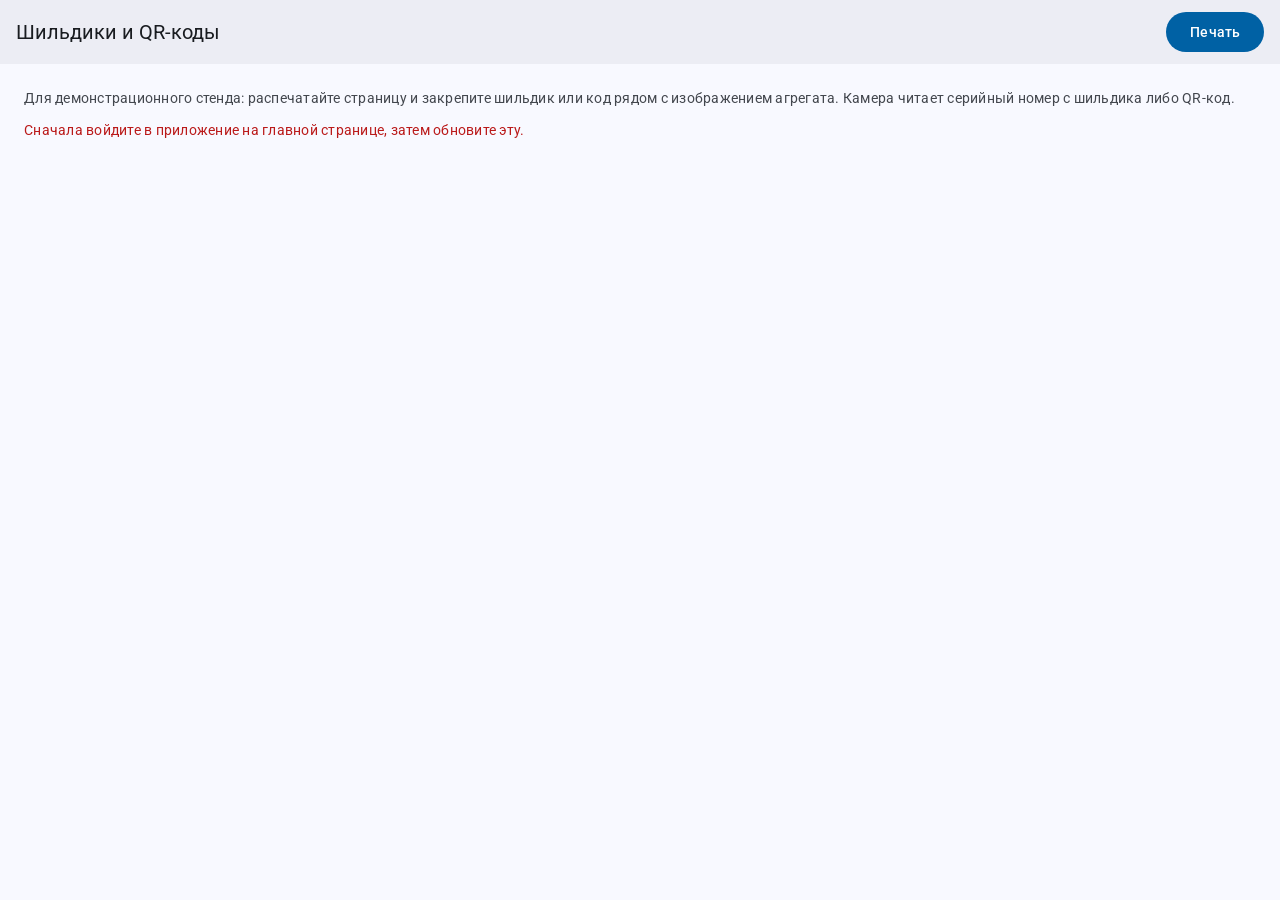
==== client/labels.html @ 5e2298b8 "init" ====
<!doctype html>
<html lang="ru">
<head>
  <meta charset="utf-8">
  <meta name="viewport" content="width=device-width, initial-scale=1">
  <title>Шильдики и QR-коды</title>
  <link rel="stylesheet" href="styles.css">
  <style>
    .unit { display: flex; gap: 24px; align-items: center; flex-wrap: wrap; break-inside: avoid; }
    .plate { width: 380px; padding: 18px 22px; border: 2px solid #333; border-radius: 8px; color: #111;
             background: linear-gradient(#e6e8ea, #c9cdd1); font-family: Arial, Helvetica, sans-serif; }
    .plate .maker { font-size: 14px; letter-spacing: .08em; }
    .plate .model { font-size: 20px; font-weight: 700; margin: 6px 0 10px; }
    .plate .serial { font-size: 26px; font-weight: 700; letter-spacing: .04em; }
    .plate .small { font-size: 13px; margin-top: 8px; }
    .qr { text-align: center; }
    .qr img { display: block; width: 190px; height: 190px; image-rendering: pixelated; background: #fff; }
    @media print { .top-app-bar, .no-print { display: none; } body { background: #fff; } .card { border: 0; } }
  </style>
</head>
<body>
  <header class="top-app-bar">
    <div class="app-bar-title"><span class="title-large">Шильдики и QR-коды</span></div>
    <button class="btn filled no-print" type="button" onclick="print()" style="margin-right: 12px">Печать</button>
  </header>
  <main class="stack">
  <p class="muted no-print">Для демонстрационного стенда: распечатайте страницу и закрепите шильдик или код рядом
    с изображением агрегата. Камера читает серийный номер с шильдика либо QR-код.</p>
  <div id="units" class="stack"></div>
  </main>
  <script type="module">
    const el = (tag, className, text) => {
      const node = document.createElement(tag);
      if (className) node.className = className;
      if (text !== undefined) node.textContent = text;
      return node;
    };
    const box = document.getElementById('units');
    const res = await fetch('/api/equipment');
    if (!res.ok) box.append(el('p', 'error-text', 'Сначала войдите в приложение на главной странице, затем обновите эту.'));
    for (const unit of res.ok ? await res.json() : []) {
      const row = el('div', 'unit card outlined');
      const plate = el('div', 'plate');
      plate.append(
        el('div', 'maker', unit.manufacturer || 'PUMP UNIT'),
        el('div', 'model', unit.model),
        el('div', 'serial', `S/N ${unit.serial}`),
        el('div', 'small', 'MADE IN RUSSIA'),
      );
      const qr = el('div', 'qr');
      const img = el('img');
      img.src = `/api/equipment/${encodeURIComponent(unit.id)}/qr.png`;
      img.alt = `QR-код ${unit.id}`;
      qr.append(img, el('div', '', unit.id));
      row.append(plate, qr);
      box.append(row);
    }
  </script>
</body>
</html>
---- client/styles.css ----
/* EquipVision — Material Design 3.
   Hand-written (no build step, no CDN: the plant network has no internet). Colour roles come from
   the Material Theme Builder scheme for the seed #0061A4; "success" and "warning" are extended
   colours, as M3 has no such roles of its own. Roboto is bundled in fonts/ (SIL OFL 1.1). */

@font-face {
  font-family: "Roboto";
  src: url("fonts/Roboto.ttf") format("truetype");
  font-weight: 100 900;
  font-display: swap;
}

:root {
  color-scheme: light dark;

  --md-primary: #0061a4;            --md-on-primary: #ffffff;
  --md-primary-container: #d1e4ff;  --md-on-primary-container: #001d36;
  --md-secondary: #535f70;          --md-on-secondary: #ffffff;
  --md-secondary-container: #d7e3f7; --md-on-secondary-container: #101c2b;
  --md-tertiary: #6b5778;           --md-tertiary-container: #f2daff; --md-on-tertiary-container: #251431;
  --md-error: #ba1a1a;              --md-on-error: #ffffff;
  --md-error-container: #ffdad6;    --md-on-error-container: #410002;
  --md-success: #2e6c3a;            --md-success-container: #b1f2b4; --md-on-success-container: #00210b;
  --md-warning: #7c5800;            --md-warning-container: #ffdea6; --md-on-warning-container: #271900;

  --md-surface: #f8f9ff;            --md-on-surface: #191c20;
  --md-on-surface-variant: #43474e;
  --md-surface-container-lowest: #ffffff;
  --md-surface-container-low: #f2f3fa;
  --md-surface-container: #ecedf4;
  --md-surface-container-high: #e6e8ee;
  --md-surface-container-highest: #e1e2e8;
  --md-outline: #73777f;            --md-outline-variant: #c3c7cf;
  --md-inverse-surface: #2e3135;    --md-inverse-on-surface: #eff0f7; --md-inverse-primary: #9ecaff;
  --md-scrim: rgba(0, 0, 0, .5);

  --md-elevation-1: 0 1px 2px rgba(0, 0, 0, .3), 0 1px 3px 1px rgba(0, 0, 0, .15);
  --md-elevation-2: 0 1px 2px rgba(0, 0, 0, .3), 0 2px 6px 2px rgba(0, 0, 0, .15);
  --md-elevation-3: 0 4px 8px 3px rgba(0, 0, 0, .15), 0 1px 3px rgba(0, 0, 0, .3);

  --md-shape-xs: 4px; --md-shape-s: 8px; --md-shape-m: 12px; --md-shape-l: 16px; --md-shape-xl: 28px;
  --md-motion: 200ms cubic-bezier(.2, 0, 0, 1);
  --app-bar: 64px;
  --nav-bar: 80px;
}

@media (prefers-color-scheme: dark) {
  :root {
    --md-primary: #9ecaff;            --md-on-primary: #003258;
    --md-primary-container: #00497d;  --md-on-primary-container: #d1e4ff;
    --md-secondary: #bbc7db;          --md-on-secondary: #253140;
    --md-secondary-container: #3b4858; --md-on-secondary-container: #d7e3f7;
    --md-tertiary: #d6bee4;           --md-tertiary-container: #523f5f; --md-on-tertiary-container: #f2daff;
    --md-error: #ffb4ab;              --md-on-error: #690005;
    --md-error-container: #93000a;    --md-on-error-container: #ffdad6;
    --md-success: #96d59a;            --md-success-container: #145224; --md-on-success-container: #b1f2b4;
    --md-warning: #f7bd48;            --md-warning-container: #5e4200; --md-on-warning-container: #ffdea6;

    --md-surface: #111418;            --md-on-surface: #e1e2e8;
    --md-on-surface-variant: #c3c7cf;
    --md-surface-container-lowest: #0c0e13;
    --md-surface-container-low: #191c20;
    --md-surface-container: #1d2024;
    --md-surface-container-high: #282a2f;
    --md-surface-container-highest: #33353a;
    --md-outline: #8d9199;            --md-outline-variant: #43474e;
    --md-inverse-surface: #e1e2e8;    --md-inverse-on-surface: #2e3135; --md-inverse-primary: #0061a4;
    --md-scrim: rgba(0, 0, 0, .65);
  }
}

/* ---------- base and type scale ---------- */

* { box-sizing: border-box; }
[hidden] { display: none !important; }
html { -webkit-text-size-adjust: 100%; }
body {
  margin: 0;
  background: var(--md-surface);
  color: var(--md-on-surface);
  font: 400 14px/20px Roboto, "Segoe UI", system-ui, -apple-system, sans-serif;   /* body-medium */
  letter-spacing: .25px;
  -webkit-font-smoothing: antialiased;
}
h1, h2, h3, p, ul, dl, dd { margin: 0; padding: 0; }
ul { list-style: none; }
.headline-small { font: 400 24px/32px Roboto, "Segoe UI", sans-serif; letter-spacing: 0; }
.title-large { font: 400 22px/28px Roboto, "Segoe UI", sans-serif; letter-spacing: 0; }
.title-medium, h2 { font: 500 16px/24px Roboto, "Segoe UI", sans-serif; letter-spacing: .15px; }
.title-small, h3 { font: 500 14px/20px Roboto, "Segoe UI", sans-serif; letter-spacing: .1px; }
.body-large { font-size: 16px; line-height: 24px; letter-spacing: .5px; }
.body-small { font-size: 12px; line-height: 16px; letter-spacing: .4px; }
.label-large { font: 500 14px/20px Roboto, "Segoe UI", sans-serif; letter-spacing: .1px; }
.label-medium { font: 500 12px/16px Roboto, "Segoe UI", sans-serif; letter-spacing: .5px; }
.muted { color: var(--md-on-surface-variant); }
.tabular { font-variant-numeric: tabular-nums; }

.icon { width: 24px; height: 24px; fill: currentColor; flex: none; }
.icon.small { width: 18px; height: 18px; }

/* A state layer that works over any container colour. */
.btn, .icon-button, .chip.assist, .list-item.interactive, .nav-item, summary {
  transition: box-shadow var(--md-motion), background-color var(--md-motion);
  -webkit-tap-highlight-color: transparent;
}
.btn:hover, .icon-button:hover, .chip.assist:hover, .list-item.interactive:hover, summary:hover {
  box-shadow: inset 0 0 0 100vmax color-mix(in srgb, currentColor 8%, transparent);
}
.btn:active, .icon-button:active, .chip.assist:active, .list-item.interactive:active, summary:active {
  box-shadow: inset 0 0 0 100vmax color-mix(in srgb, currentColor 12%, transparent);
}
:focus-visible { outline: 3px solid var(--md-secondary); outline-offset: 2px; }

/* ---------- top app bar ---------- */

.top-app-bar {
  position: sticky; top: 0; z-index: 10;
  display: flex; align-items: center; gap: 4px;
  height: var(--app-bar); padding: 0 4px 0 16px;
  background: var(--md-surface-container); color: var(--md-on-surface);
}
.top-app-bar .leading { margin-left: -12px; }
.app-bar-title { flex: 1; min-width: 0; display: flex; flex-direction: column; }
.app-bar-title > * { overflow: hidden; text-overflow: ellipsis; white-space: nowrap; }
.app-bar-title .title-large { font-size: 20px; line-height: 26px; }
.conn { display: inline-flex; align-items: center; gap: 6px; padding: 0 8px; color: var(--md-on-surface-variant); }
.conn::before { content: ""; width: 10px; height: 10px; border-radius: 50%; background: var(--md-error); }
.conn.on::before { background: var(--md-success); }

.icon-button {
  width: 48px; height: 48px; display: inline-grid; place-items: center; flex: none;
  border: 0; border-radius: 50%; background: none; color: var(--md-on-surface-variant); cursor: pointer;
}
.icon-button:disabled { opacity: .38; cursor: default; box-shadow: none; }
.icon-button.tonal { background: var(--md-secondary-container); color: var(--md-on-secondary-container); }

.menu-anchor { position: relative; }
.menu {
  position: absolute; right: 4px; top: 52px; min-width: 220px; padding: 8px 0; z-index: 20;
  background: var(--md-surface-container); border-radius: var(--md-shape-xs); box-shadow: var(--md-elevation-2);
}
.menu-head { padding: 8px 16px 12px; border-bottom: 1px solid var(--md-outline-variant); margin-bottom: 8px; }
.menu-item {
  display: flex; align-items: center; gap: 12px; width: 100%; height: 48px; padding: 0 16px;
  border: 0; background: none; color: var(--md-on-surface); font: inherit; font-size: 16px; text-align: left; cursor: pointer;
  text-decoration: none;
}
.menu-item:hover { background: color-mix(in srgb, var(--md-on-surface) 8%, transparent); }

/* ---------- buttons ---------- */

.btn {
  display: inline-flex; align-items: center; justify-content: center; gap: 8px;
  min-height: 40px; padding: 0 24px; border: 0; border-radius: 20px; cursor: pointer;
  font: 500 14px/20px Roboto, "Segoe UI", sans-serif; letter-spacing: .1px; text-decoration: none; white-space: nowrap;
  background: none; color: var(--md-primary);
}
.btn .icon { width: 18px; height: 18px; margin-left: -8px; }
.btn.filled { background: var(--md-primary); color: var(--md-on-primary); }
.btn.filled:hover { box-shadow: var(--md-elevation-1), inset 0 0 0 100vmax color-mix(in srgb, currentColor 8%, transparent); }
.btn.tonal { background: var(--md-secondary-container); color: var(--md-on-secondary-container); }
.btn.outlined { border: 1px solid var(--md-outline); }
.btn.text { padding: 0 12px; }
.btn:disabled { opacity: .38; cursor: default; box-shadow: none; }
.actions { display: flex; flex-wrap: wrap; gap: 8px; align-items: center; }

/* ---------- chips ---------- */

.chip {
  display: inline-flex; align-items: center; gap: 8px; min-height: 32px; padding: 0 16px;
  border: 1px solid var(--md-outline); border-radius: var(--md-shape-s); background: none; color: var(--md-on-surface);
  font: 500 14px/20px Roboto, "Segoe UI", sans-serif; letter-spacing: .1px; white-space: nowrap;
}
.chip.assist { cursor: pointer; }
.chip .icon { width: 18px; height: 18px; margin-left: -8px; color: var(--md-primary); }
.chip.status { border-color: transparent; background: var(--md-surface-container-highest); color: var(--md-on-surface-variant); }
.chip.status.ok { background: var(--md-success-container); color: var(--md-on-success-container); }
.chip.status.warn { background: var(--md-warning-container); color: var(--md-on-warning-container); }
.chip.status.alarm { background: var(--md-error-container); color: var(--md-on-error-container); }
.chip-row { display: flex; gap: 8px; overflow-x: auto; padding-bottom: 4px; scrollbar-width: thin; }

/* ---------- cards ---------- */

.card { border-radius: var(--md-shape-m); padding: 16px; background: var(--md-surface-container-low); }
.card.outlined { background: var(--md-surface); border: 1px solid var(--md-outline-variant); }
.card.elevated { box-shadow: var(--md-elevation-1); }
.card-head { display: flex; align-items: center; gap: 12px; justify-content: space-between; flex-wrap: wrap; margin-bottom: 12px; }
.card > h3 { margin-bottom: 8px; color: var(--md-on-surface-variant); }
.stack { display: grid; gap: 12px; align-content: start; }

.banner { display: flex; gap: 16px; align-items: center; border-radius: var(--md-shape-m); padding: 16px;
          background: var(--md-surface-container-high); color: var(--md-on-surface); }
.banner.ok { background: var(--md-success-container); color: var(--md-on-success-container); }
.banner.warn { background: var(--md-warning-container); color: var(--md-on-warning-container); }
.banner.alarm { background: var(--md-error-container); color: var(--md-on-error-container); }
.banner.info { background: var(--md-secondary-container); color: var(--md-on-secondary-container); }
.banner .icon { width: 28px; height: 28px; }

.guidance { background: var(--md-primary-container); color: var(--md-on-primary-container); padding: 12px 4px 4px; }
.guidance > .label-large { padding: 0 12px 4px; display: flex; gap: 8px; align-items: center; }
.guidance .list-item { color: inherit; }
.guidance .supporting { color: inherit; opacity: .8; }

.diagnosis { display: grid; gap: 10px; }
.diagnosis-head { display: flex; gap: 12px; align-items: flex-start; }
.diagnosis.warn .diagnosis-head .icon { color: var(--md-warning); }
.diagnosis.alarm .diagnosis-head .icon { color: var(--md-error); }
.diagnosis-head > div { flex: 1; min-width: 0; }
.evidence { display: grid; gap: 4px; padding-left: 18px; list-style: disc; color: var(--md-on-surface-variant); font-variant-numeric: tabular-nums; }
.recommendation { border-radius: var(--md-shape-s); padding: 12px; background: var(--md-surface-container-high); }
.recommendation .label-medium { color: var(--md-primary); display: block; margin-bottom: 2px; }

/* ---------- lists ---------- */

.list { display: grid; }
.list-item {
  display: flex; align-items: center; gap: 16px; min-height: 56px; padding: 8px 16px; width: 100%;
  border: 0; border-radius: var(--md-shape-m); background: none; color: var(--md-on-surface);
  font: inherit; text-align: left;
}
.list-item.interactive { cursor: pointer; }
.list-item .leading { color: var(--md-on-surface-variant); }
.list-item .leading.ok { color: var(--md-success); }
.list-item .leading.warn { color: var(--md-warning); }
.list-item .leading.alarm { color: var(--md-error); }
.list-item .content { flex: 1; min-width: 0; display: grid; gap: 2px; }
.list-item .headline { font-size: 16px; line-height: 24px; letter-spacing: .5px; }
.list-item .supporting { color: var(--md-on-surface-variant); }
.list-item .trailing { color: var(--md-on-surface-variant); display: inline-flex; align-items: center; gap: 4px; font-size: 12px; white-space: nowrap; }
.list-divided > * + * { border-top: 1px solid var(--md-outline-variant); border-radius: 0; }
.overline { padding: 16px 16px 4px; font: 500 12px/16px Roboto, "Segoe UI", sans-serif; letter-spacing: .5px;
            color: var(--md-primary); text-transform: uppercase; }

/* ---------- text fields (outlined, label resting on the outline) ---------- */

.field { position: relative; display: block; min-width: 0; }
.field > span {
  position: absolute; left: 12px; top: -8px; padding: 0 4px; background: var(--field-bg, var(--md-surface));
  font-size: 12px; line-height: 16px; color: var(--md-on-surface-variant); pointer-events: none;
}
.field input, .field select {
  width: 100%; height: 56px; padding: 0 16px; border: 1px solid var(--md-outline); border-radius: var(--md-shape-xs);
  background: transparent; color: var(--md-on-surface); font: 400 16px/24px Roboto, "Segoe UI", sans-serif; letter-spacing: .5px;
}
.field select { appearance: none; padding-right: 44px;
  background: no-repeat right 12px center / 24px url("data:image/svg+xml,%3Csvg xmlns='http://www.w3.org/2000/svg' viewBox='0 0 24 24'%3E%3Cpath fill='%2373777f' d='M7 10l5 5 5-5z'/%3E%3C/svg%3E"); }
.field select option { background: var(--md-surface-container); color: var(--md-on-surface); }
.field input:focus, .field select:focus { outline: none; border: 2px solid var(--md-primary); padding-left: 15px; }
.field:focus-within > span { color: var(--md-primary); }
.card .field { --field-bg: var(--md-surface-container-low); }
.card.outlined .field { --field-bg: var(--md-surface); }
.form { display: grid; gap: 20px; }
.error-text { color: var(--md-error); }

/* ---------- progress ---------- */

.progress { height: 4px; border-radius: 2px; background: var(--md-surface-container-highest); overflow: hidden; }
.progress > span { display: block; height: 100%; border-radius: 2px; background: var(--md-primary); }
.progress.warn > span { background: var(--md-warning); }
.progress.alarm > span { background: var(--md-error); }
.progress.indeterminate > span { width: 40%; animation: slide 1.4s infinite cubic-bezier(.4, 0, .2, 1); }
@keyframes slide { from { margin-left: -40%; } to { margin-left: 100%; } }
@media (prefers-reduced-motion: reduce) { .progress.indeterminate > span { animation: none; width: 100%; opacity: .4; } }

/* ---------- layout ---------- */

main { padding: 16px; max-width: 1400px; margin: 0 auto; }
.login-screen { min-height: calc(100dvh - var(--app-bar) - 32px); display: grid; place-items: center; }
.login-card { width: min(100%, 400px); padding: 24px; display: grid; gap: 24px; --field-bg: var(--md-surface-container-low); }
.login-card .brand { display: grid; gap: 4px; }

.workspace { display: grid; gap: 16px; }
.stage-pane { display: grid; gap: 16px; align-content: start; min-width: 0; }
.content-pane { min-width: 0; }
.tab-panel { display: grid; gap: 12px; align-content: start; }
/* grid children must be allowed to shrink, or a scrolling chip row widens the whole page */
.tab-panel > *, .stack > *, .workspace > *, .card > * { min-width: 0; }

.stage { position: relative; background: #000; border-radius: var(--md-shape-l); overflow: hidden; min-height: 200px; }
.stage video { display: block; width: 100%; height: auto; }
.stage canvas { position: absolute; inset: 0; width: 100%; height: 100%; pointer-events: none; }
.stage-message { position: absolute; inset: 0; display: grid; place-content: center; justify-items: center; gap: 16px;
                 padding: 24px; text-align: center; color: #fff; background: rgba(0, 0, 0, .78); }
.stage-foot { position: absolute; left: 8px; right: 8px; bottom: 8px; display: flex; justify-content: space-between; gap: 8px; flex-wrap: wrap; }
.stage-foot .chip { min-height: 28px; padding: 0 12px; font-size: 12px; white-space: normal; }
.stage-foot .quiet { border-color: transparent; background: rgba(0, 0, 0, .6); color: #fff; font-weight: 400; font-variant-numeric: tabular-nums; }
.inspect-controls { display: grid; gap: 16px; }
.manual-row { display: grid; grid-template-columns: minmax(0, 1fr) auto; gap: 8px; align-items: center; }

/* navigation: bar at the bottom on phones, rail on the left on wide screens */
.nav {
  position: fixed; left: 0; right: 0; bottom: 0; z-index: 9; height: var(--nav-bar);
  display: flex; justify-content: space-around; align-items: stretch; padding: 0 8px env(safe-area-inset-bottom);
  background: var(--md-surface-container);
}
.nav-item {
  flex: 1; max-width: 120px; display: grid; justify-items: center; align-content: center; gap: 4px;
  border: 0; background: none; color: var(--md-on-surface-variant); cursor: pointer;
  font: 500 12px/16px Roboto, "Segoe UI", sans-serif; letter-spacing: .5px;
}
.nav-item .indicator { position: relative; width: 64px; height: 32px; border-radius: 16px; display: grid; place-items: center;
                       transition: background-color var(--md-motion); }
.nav-item:hover .indicator { background: color-mix(in srgb, var(--md-on-surface) 8%, transparent); }
.nav-item[aria-selected="true"] { color: var(--md-on-surface); }
.nav-item[aria-selected="true"] .indicator { background: var(--md-secondary-container); color: var(--md-on-secondary-container); }
.badge { position: absolute; top: 2px; left: 36px; min-width: 16px; height: 16px; padding: 0 4px; border-radius: 8px;
         background: var(--md-error); color: var(--md-on-error); font: 500 11px/16px Roboto, sans-serif; text-align: center; }
.badge.dot { min-width: 6px; width: 6px; height: 6px; padding: 0; top: 4px; left: 40px; }
body[data-mode="inspect"] main { padding-bottom: calc(var(--nav-bar) + 24px); }

@media (max-width: 839px) {
  .conn > span { display: none; }            /* the dot alone on a phone */
  /* on a phone the camera belongs to the inspection tab only */
  body[data-mode="inspect"]:not([data-tab="inspect"]) .stage-pane { display: none; }
}
@media (min-width: 840px) {
  main { padding: 24px; }
  .workspace { grid-template-columns: minmax(0, 5fr) minmax(0, 6fr); gap: 24px; align-items: start; }
  body[data-mode="inspect"] .workspace { grid-template-columns: 80px minmax(0, 5fr) minmax(0, 6fr); }
  .stage-pane { position: sticky; top: calc(var(--app-bar) + 24px); }
  .nav { position: sticky; top: calc(var(--app-bar) + 24px); left: auto; right: auto; bottom: auto;
         height: auto; flex-direction: column; justify-content: flex-start; gap: 12px; padding: 0; background: none; }
  .nav-item { flex: none; width: 80px; max-width: none; padding: 4px 0; }
  .nav-item .indicator { width: 56px; }
  body[data-mode="inspect"] main { padding-bottom: 24px; }
}

/* ---------- telemetry ---------- */

.tiles { display: grid; grid-template-columns: repeat(auto-fill, minmax(150px, 1fr)); gap: 8px; }
.tile { border-radius: var(--md-shape-m); padding: 12px 16px; background: var(--md-surface-container-high); display: grid; gap: 2px; }
.tile.warn { background: var(--md-warning-container); color: var(--md-on-warning-container); }
.tile.alarm { background: var(--md-error-container); color: var(--md-on-error-container); }
.tile-value { font: 400 28px/36px Roboto, "Segoe UI", sans-serif; font-variant-numeric: tabular-nums; }
.tile-value small { font-size: 14px; opacity: .75; }
.tile .body-small { opacity: .75; font-variant-numeric: tabular-nums; }
.replay { display: flex; align-items: center; gap: 4px; }

/* ---------- parts, passport ---------- */

.part { display: grid; gap: 6px; padding: 12px 16px; }
.part-head { display: flex; align-items: center; gap: 12px; }
.part-head .headline { flex: 1; font-size: 16px; line-height: 24px; }
.specs { display: grid; grid-template-columns: minmax(120px, 2fr) 3fr; gap: 6px 16px; padding: 4px 16px 16px; }
.specs dt { color: var(--md-on-surface-variant); }
details { border-radius: var(--md-shape-m); }
summary { display: flex; align-items: center; justify-content: space-between; gap: 12px; min-height: 56px; padding: 0 16px;
          border-radius: var(--md-shape-m); cursor: pointer; list-style: none; font-size: 16px; line-height: 24px; }
summary::-webkit-details-marker { display: none; }
summary::after { content: ""; width: 24px; height: 24px; flex: none; background: currentColor; opacity: .7;
  -webkit-mask: url("data:image/svg+xml,%3Csvg xmlns='http://www.w3.org/2000/svg' viewBox='0 0 24 24'%3E%3Cpath d='M7 10l5 5 5-5z'/%3E%3C/svg%3E") center / contain no-repeat;
          mask: url("data:image/svg+xml,%3Csvg xmlns='http://www.w3.org/2000/svg' viewBox='0 0 24 24'%3E%3Cpath d='M7 10l5 5 5-5z'/%3E%3C/svg%3E") center / contain no-repeat;
  transition: transform var(--md-motion); }
details[open] > summary::after { transform: rotate(180deg); }
.plain-list { display: grid; gap: 6px; padding: 0 16px 16px 34px; list-style: disc; color: var(--md-on-surface-variant); }
.card.flush { padding: 4px 0; }

/* ---------- full-screen dialog (document viewer) ---------- */

.viewer { width: 100vw; max-width: 100vw; height: 100dvh; max-height: 100dvh; margin: 0; padding: 0; border: 0;
          background: var(--md-surface-container-low); color: var(--md-on-surface); }
.viewer::backdrop { background: var(--md-scrim); }
.viewer .top-app-bar { position: sticky; padding-left: 4px; }
.viewer-body { overflow: auto; height: calc(100dvh - var(--app-bar)); padding: 0 0 24px; }
.viewer-body img { display: block; width: min(100%, 1000px); height: auto; margin: 0 auto; background: #fff; cursor: zoom-in; }
.viewer-body img.zoomed { width: 220%; max-width: none; cursor: zoom-out; }
@media (min-width: 840px) {
  .viewer { width: min(1100px, 92vw); height: 92dvh; margin: 4dvh auto; border-radius: var(--md-shape-xl); overflow: hidden; }
  .viewer-body { height: calc(92dvh - var(--app-bar)); }
}

/* ---------- snackbar ---------- */

.snackbar {
  position: fixed; left: 50%; bottom: calc(var(--nav-bar) + 16px); transform: translate(-50%, 24px); z-index: 30;
  min-width: min(344px, calc(100vw - 32px)); max-width: calc(100vw - 32px); padding: 14px 16px;
  border-radius: var(--md-shape-xs); background: var(--md-inverse-surface); color: var(--md-inverse-on-surface);
  box-shadow: var(--md-elevation-3); opacity: 0; pointer-events: none; transition: opacity var(--md-motion), transform var(--md-motion);
}
.snackbar.show { opacity: 1; transform: translate(-50%, 0); }

/* ---------- switch ---------- */

.switch-row { display: flex; align-items: center; gap: 16px; cursor: pointer; }
.switch-row .content { flex: 1; display: grid; }
.switch-row > .icon { color: var(--md-primary); }
.switch { appearance: none; position: relative; flex: none; width: 52px; height: 32px; margin: 0; border-radius: 16px; cursor: pointer;
          border: 2px solid var(--md-outline); background: var(--md-surface-container-highest); transition: background-color var(--md-motion); }
.switch::before { content: ""; position: absolute; top: 50%; left: 6px; width: 16px; height: 16px; border-radius: 50%;
                  background: var(--md-outline); transform: translateY(-50%); transition: all var(--md-motion); }
.switch:checked { background: var(--md-primary); border-color: var(--md-primary); }
.switch:checked::before { left: 22px; width: 24px; height: 24px; background: var(--md-on-primary); }

/* ---------- filter chips ---------- */

.chip.filter { cursor: pointer; }
.chip.filter[aria-pressed="true"] { border-color: transparent; background: var(--md-secondary-container); color: var(--md-on-secondary-container); }
.chip.filter .icon { color: inherit; }
.chip-wrap { display: flex; flex-wrap: wrap; gap: 8px; }

/* ---------- route ---------- */

.route { display: grid; margin: 12px 0; }
.route-place { display: flex; align-items: center; gap: 8px; padding: 12px 0 4px; color: var(--md-on-surface-variant); }
.stop { position: relative; display: grid; grid-template-columns: 40px minmax(0, 1fr) auto; align-items: center; gap: 4px; }
.stop::before { content: ""; position: absolute; left: 19px; top: 0; bottom: 0; width: 2px; background: var(--md-outline-variant); }
.stop:first-of-type::before { top: 50%; }
.stop:last-of-type::before { bottom: 50%; }
.stop-marker { position: relative; width: 32px; height: 32px; margin: 0 4px; border-radius: 50%; display: grid; place-items: center;
               background: var(--md-surface-container-highest); color: var(--md-on-surface-variant);
               font: 500 14px/20px Roboto, sans-serif; }
.stop-marker .icon { width: 18px; height: 18px; }
.stop.inspected .stop-marker { background: var(--md-success-container); color: var(--md-on-success-container); }
.stop.skipped .stop-marker { background: var(--md-warning-container); color: var(--md-on-warning-container); }
.stop.next .stop-marker { background: var(--md-primary); color: var(--md-on-primary); }
.stop .list-item { padding-left: 8px; }

/* ---------- statistics ---------- */

.stat-totals { display: flex; gap: 24px; flex-wrap: wrap; }
.stat-totals > div { display: grid; }
.stat-totals .value { font: 400 28px/36px Roboto, sans-serif; font-variant-numeric: tabular-nums; }
.bars { display: grid; gap: 6px; }
.bars .label-medium { color: var(--md-on-surface-variant); }
.bar-row { display: grid; grid-template-columns: minmax(96px, 2fr) 3fr 28px; gap: 12px; align-items: center; }
.bar-row .count { text-align: right; font-variant-numeric: tabular-nums; }
.bar-row .progress { height: 8px; border-radius: 4px; }
.bar-row .progress > span { border-radius: 4px; }

/* ---------- photos ---------- */

.thumb { width: 56px; height: 56px; flex: none; object-fit: cover; border-radius: var(--md-shape-s); background: var(--md-surface-container-highest); }

/* ---------- trainee mode ---------- */

.training { display: grid; gap: 12px; background: var(--md-tertiary-container); color: var(--md-on-tertiary-container); }
.training .muted, .training .supporting { color: inherit; opacity: .8; }
.training ul.check { display: grid; gap: 4px; padding-left: 18px; list-style: disc; }
.training .progress { background: color-mix(in srgb, currentColor 20%, transparent); }
.training .progress > span { background: currentColor; }
.training .chip { color: inherit; border-color: currentColor; }
.training .chip.filter[aria-pressed="true"] { background: var(--md-on-tertiary-container); color: var(--md-tertiary-container); border-color: transparent; }
.training .hint-row { display: flex; gap: 8px; align-items: center; }
.training .list-item { color: inherit; padding-left: 0; padding-right: 0; }
.training .list-item .leading { color: inherit; }
.training .btn { color: inherit; }
.training .btn.filled { background: var(--md-on-tertiary-container); color: var(--md-tertiary-container); }
.training .btn.outlined { border-color: currentColor; }
.score { font: 400 45px/52px Roboto, sans-serif; font-variant-numeric: tabular-nums; }

/* ---------- basic dialog ---------- */

.dialog { width: min(560px, calc(100vw - 48px)); padding: 24px; border: 0; border-radius: var(--md-shape-xl);
          background: var(--md-surface-container-high); color: var(--md-on-surface); --field-bg: var(--md-surface-container-high); }
.dialog::backdrop { background: var(--md-scrim); }
.dialog-actions { display: flex; justify-content: flex-end; gap: 8px; }
@media (max-width: 599px) {
  /* on a phone the skip action goes under the stop, so its text keeps the full width */
  .stop { grid-template-columns: 40px minmax(0, 1fr); }
  .stop > .btn { grid-column: 2; justify-self: start; margin: -6px 0 6px; }
}
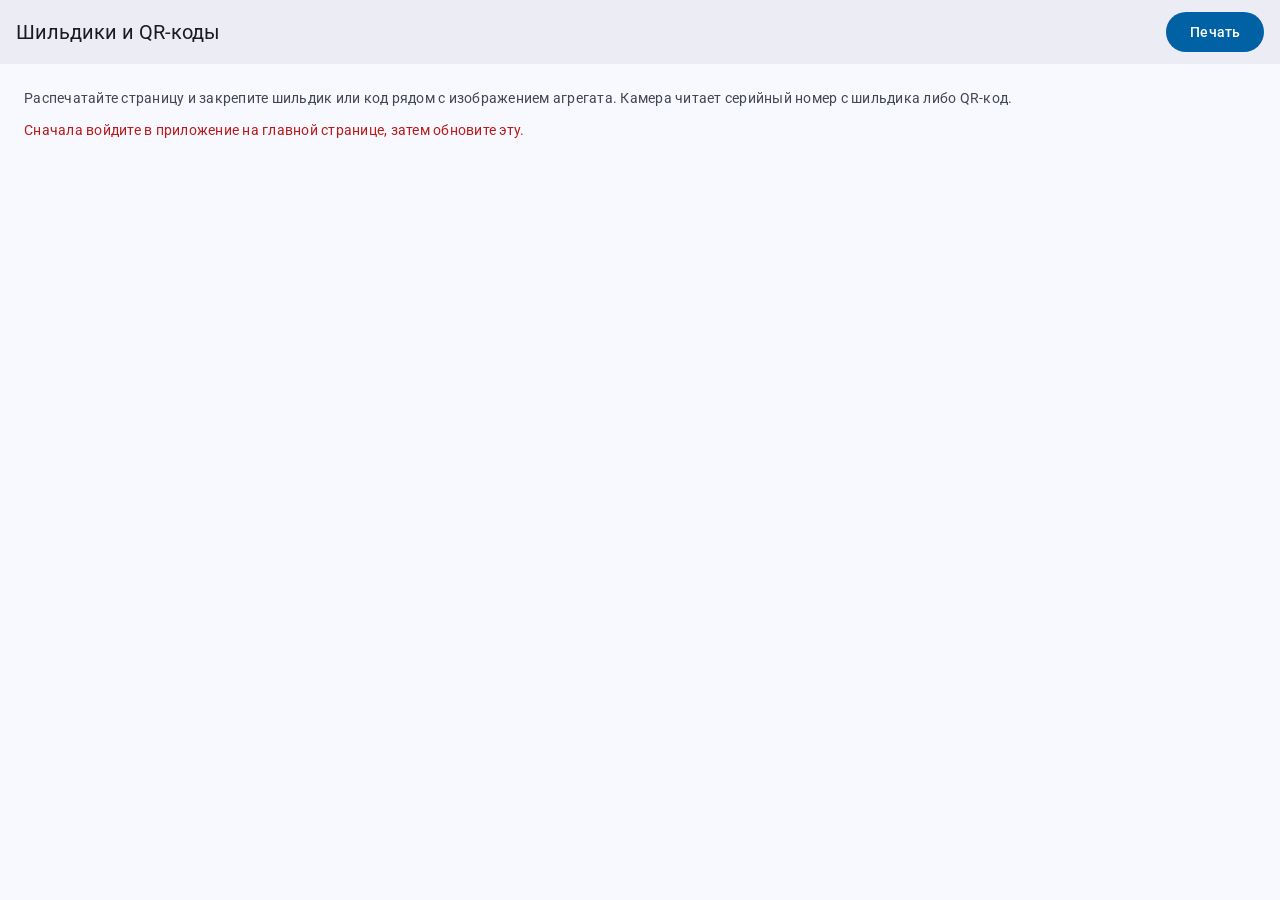
==== commit 40064581: "feat(client): phone layout without zoom, shutter button for photo findings - disable page zoom on ph" ====
--- a/client/labels.html
+++ b/client/labels.html
@@ -24,7 +24,7 @@
     <button class="btn filled no-print" type="button" onclick="print()" style="margin-right: 12px">Печать</button>
   </header>
   <main class="stack">
-  <p class="muted no-print">Для демонстрационного стенда: распечатайте страницу и закрепите шильдик или код рядом
+  <p class="muted no-print">Распечатайте страницу и закрепите шильдик или код рядом
     с изображением агрегата. Камера читает серийный номер с шильдика либо QR-код.</p>
   <div id="units" class="stack"></div>
   </main>
--- a/client/styles.css
+++ b/client/styles.css
@@ -73,7 +73,8 @@
 
 * { box-sizing: border-box; }
 [hidden] { display: none !important; }
-html { -webkit-text-size-adjust: 100%; }
+/* A phone: no zooming (it hid the navigation), nothing wider than the screen. */
+html { -webkit-text-size-adjust: 100%; text-size-adjust: 100%; touch-action: pan-x pan-y; overflow-x: hidden; }
 body {
   margin: 0;
   background: var(--md-surface);
@@ -281,11 +282,35 @@
 .stage canvas { position: absolute; inset: 0; width: 100%; height: 100%; pointer-events: none; }
 .stage-message { position: absolute; inset: 0; display: grid; place-content: center; justify-items: center; gap: 16px;
                  padding: 24px; text-align: center; color: #fff; background: rgba(0, 0, 0, .78); }
+/* On the right edge, like a camera held sideways: the bottom of the frame belongs to the status chips. */
+.shutter { position: absolute; right: 12px; top: 50%; transform: translateY(-50%); width: 60px; height: 60px; padding: 0;
+           border: 4px solid #fff; border-radius: 50%; background: rgba(0, 0, 0, .2); cursor: pointer;
+           -webkit-tap-highlight-color: transparent; }
+.shutter::after { content: ""; position: absolute; inset: 4px; border-radius: 50%; background: #fff;
+                  transition: transform 100ms; }
+.shutter:active::after { transform: scale(.82); }
+.shutter.off { display: none; }
 .stage-foot { position: absolute; left: 8px; right: 8px; bottom: 8px; display: flex; justify-content: space-between; gap: 8px; flex-wrap: wrap; }
 .stage-foot .chip { min-height: 28px; padding: 0 12px; font-size: 12px; white-space: normal; }
 .stage-foot .quiet { border-color: transparent; background: rgba(0, 0, 0, .6); color: #fff; font-weight: 400; font-variant-numeric: tabular-nums; }
 .inspect-controls { display: grid; gap: 16px; }
 .manual-row { display: grid; grid-template-columns: minmax(0, 1fr) auto; gap: 8px; align-items: center; }
+
+/* ---------- folding sections: a heading that opens, to keep the inspection screen short ---------- */
+
+.fold > summary { font: 500 14px/20px Roboto, "Segoe UI", sans-serif; letter-spacing: .1px; }
+.fold-body { padding: 4px 16px 16px; }
+.fold .manual-row.fold-body { padding-top: 12px; --field-bg: var(--md-surface-container-low); }
+.fold > summary .count { color: var(--md-on-surface-variant); }
+details.diagnosis { display: block; }
+details.diagnosis > summary.diagnosis-head { justify-content: flex-start; align-items: center; padding: 10px 16px; min-height: 64px; }
+details.diagnosis > summary.diagnosis-head > div { flex: 1; min-width: 0; }
+.diagnosis.warn > summary .icon { color: var(--md-warning); }
+.diagnosis.alarm > summary .icon { color: var(--md-error); }
+.diagnosis-body { display: grid; gap: 10px; }
+.finding-row { display: flex; align-items: center; }
+.finding-row > .list-item { flex: 1; min-width: 0; }
+.finding-row > .icon-button { margin-right: 4px; }
 
 /* navigation: bar at the bottom on phones, rail on the left on wide screens */
 .nav {
@@ -339,9 +364,10 @@
 /* ---------- parts, passport ---------- */
 
 .part { display: grid; gap: 6px; padding: 12px 16px; }
-.part-head { display: flex; align-items: center; gap: 12px; }
-.part-head .headline { flex: 1; font-size: 16px; line-height: 24px; }
-.specs { display: grid; grid-template-columns: minmax(120px, 2fr) 3fr; gap: 6px 16px; padding: 4px 16px 16px; }
+.part-head { display: flex; align-items: center; gap: 8px 12px; flex-wrap: wrap; }
+.part-head .headline { flex: 1 1 120px; min-width: 0; font-size: 16px; line-height: 24px; }
+.part-head .chip { flex: none; max-width: 100%; white-space: normal; text-align: center; }
+.specs { display: grid; grid-template-columns: minmax(0, 2fr) minmax(0, 3fr); gap: 6px 16px; padding: 4px 16px 16px; }
 .specs dt { color: var(--md-on-surface-variant); }
 details { border-radius: var(--md-shape-m); }
 summary { display: flex; align-items: center; justify-content: space-between; gap: 12px; min-height: 56px; padding: 0 16px;
@@ -454,8 +480,38 @@
           background: var(--md-surface-container-high); color: var(--md-on-surface); --field-bg: var(--md-surface-container-high); }
 .dialog::backdrop { background: var(--md-scrim); }
 .dialog-actions { display: flex; justify-content: flex-end; gap: 8px; }
-@media (max-width: 599px) {
-  /* on a phone the skip action goes under the stop, so its text keeps the full width */
-  .stop { grid-template-columns: 40px minmax(0, 1fr); }
-  .stop > .btn { grid-column: 2; justify-self: start; margin: -6px 0 6px; }
-}
+@media (max-width: 599px) {
+  /* on a phone the skip action goes under the stop, so its text keeps the full width */
+  .stop { grid-template-columns: 40px minmax(0, 1fr); }
+  .stop > .btn { grid-column: 2; justify-self: start; margin: -6px 0 6px; }
+}
+
+/* ---------- voice ---------- */
+
+.voice { display: flex; align-items: center; gap: 12px; flex-wrap: wrap; }
+.voice p { flex: 1; min-width: 180px; }
+.btn.listening { background: var(--md-error-container); color: var(--md-on-error-container); animation: pulse 1.2s infinite; }
+@keyframes pulse { 50% { opacity: .6; } }
+@media (prefers-reduced-motion: reduce) { .btn.listening { animation: none; } }
+
+/* ---------- narrow phones ---------- */
+
+body { overflow-wrap: break-word; }
+.chip { max-width: 100%; }
+.nav-item { min-width: 0; }
+.card-head > * { min-width: 0; }
+.list-item .trailing { flex: none; }
+.list > *, .specs > *, .finding-row { min-width: 0; }
+.list-item .content { grid-template-columns: minmax(0, 1fr); }
+@media (max-width: 380px) {
+  main { padding: 12px; }
+  .card { padding: 12px; }
+  .list-item { gap: 12px; padding: 8px 12px; }
+  .thumb { width: 48px; height: 48px; }
+  .specs { gap: 6px 12px; padding: 4px 12px 12px; }
+  .nav { padding-left: 2px; padding-right: 2px; }
+  .nav-item .indicator { width: 52px; }
+  .tile { padding: 10px 12px; }
+  .tile-value { font-size: 24px; line-height: 32px; }
+  .bar-row { grid-template-columns: minmax(84px, 2fr) 3fr 24px; gap: 8px; }
+}
